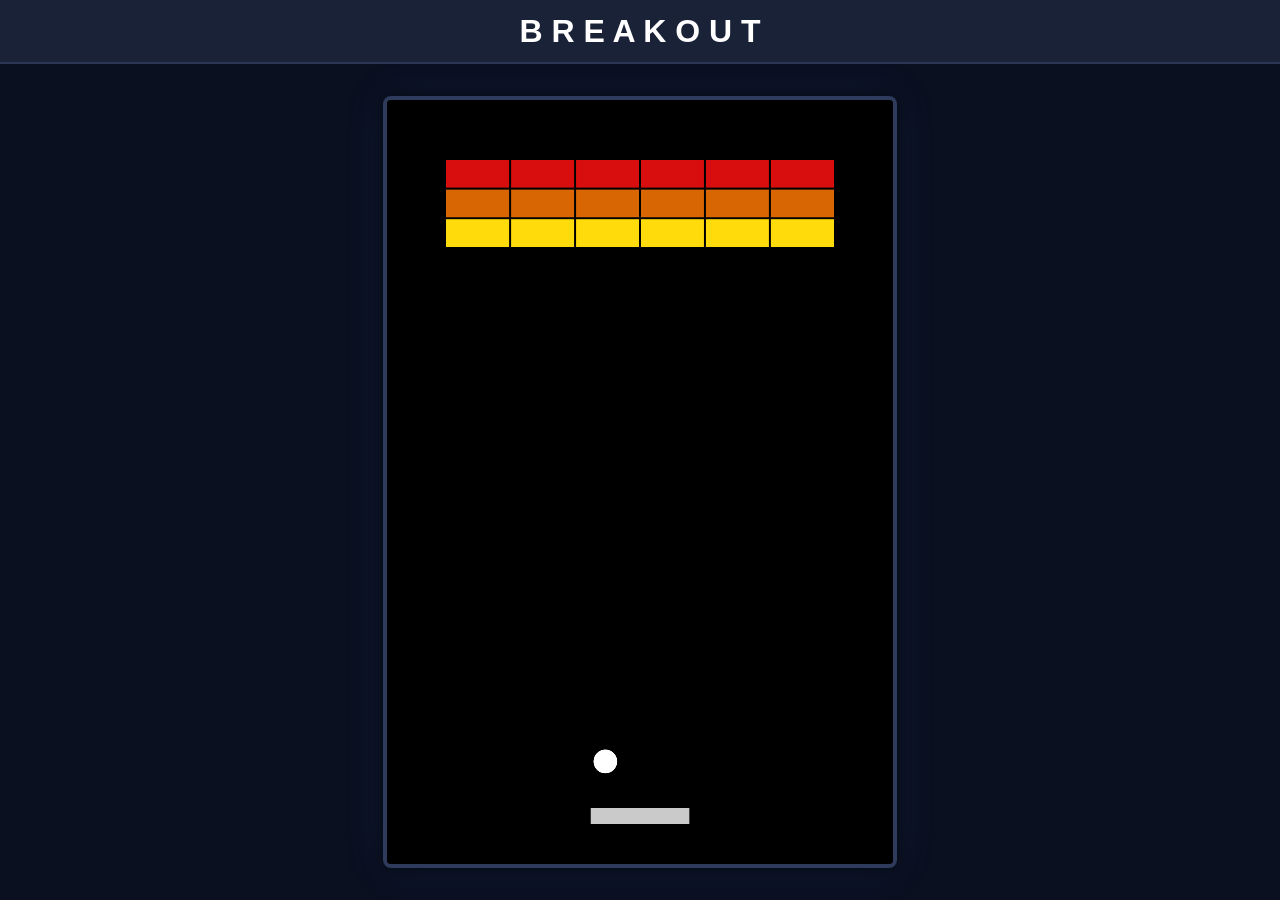
==== Videogames/Breakout/index.html @ 9418e63b "Feat: Add Breakout Game" ====
<!doctype html>
<html lang="en">
  <head>
    <meta charset="UTF-8" />
    <meta name="viewport" content="width=device-width, initial-scale=1.0" />
    <link rel="stylesheet" href="styles.css" />
    <title>Breakout</title>
  </head>
  <body>
    <header class="header__container">
      <h1>B R E A K O U T</h1>
    </header>

    <main class="canvas__container">
      <canvas id="canvasBreakout"></canvas>
    </main>

    <script type="module" src="SRC/main.js"></script>
  </body>
</html>
---- Videogames/Breakout/styles.css ----
* {
  margin: 0;
  padding: 0;
  box-sizing: border-box;
}

body {
  height: 100vh;

  display: flex;
  flex-direction: column;

  background-color: #0b1020;

  font-family: Arial, Helvetica, sans-serif;
}

.header__container {
  height: 4rem;

  display: flex;
  justify-content: center;
  align-items: center;

  background-color: #1a2238;
  color: #ffffff;
  border-bottom: 2px solid #2c3655;

  box-shadow: 0 2px 10px rgba(0, 0, 0, 0.4);
}

.header__container h1 {
  font-size: 2rem;
  font-weight: bold;
}

.canvas__container {
  flex: 1;

  display: flex;
  justify-content: center;
  align-items: center;

  background-color: #0b1020;

  padding: 2rem;
  overflow: hidden;
}

#canvasBreakout {
  background-color: #050816;

  border: 4px solid #2f3b5c;
  border-radius: 8px;

  box-shadow:
    0 0 20px rgba(0, 0, 0, 0.8),
    0 0 40px rgba(59, 130, 246, 0.15);
}
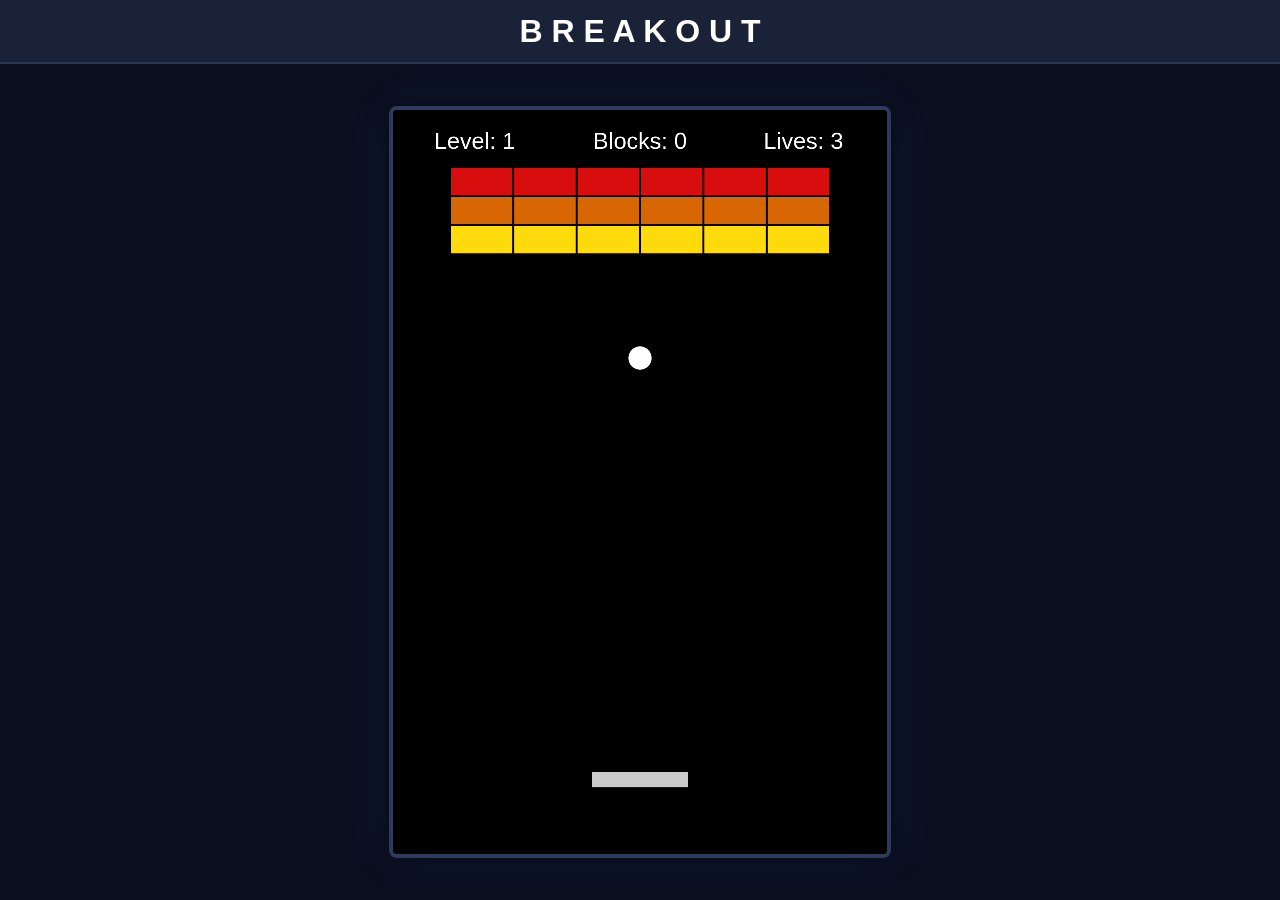
==== commit 369d88e5: "Add README Breakout instructions" ====
--- a/Videogames/Breakout/index.html
+++ b/Videogames/Breakout/index.html
@@ -15,6 +15,6 @@
       <canvas id="canvasBreakout"></canvas>
     </main>
 
-    <script type="module" src="SRC/main.js"></script>
+    <script type="module" src="main.js"></script>
   </body>
 </html>
--- a/Videogames/Breakout/styles.css
+++ b/Videogames/Breakout/styles.css
@@ -35,23 +35,23 @@
 }
 
 .canvas__container {
-  flex: 1;
-
+  flex: 1; 
   display: flex;
   justify-content: center;
   align-items: center;
 
+  padding: 3vmin;
+
   background-color: #0b1020;
-
-  padding: 2rem;
   overflow: hidden;
 }
 
 #canvasBreakout {
   background-color: #050816;
-
   border: 4px solid #2f3b5c;
   border-radius: 8px;
+
+  box-sizing: border-box;
 
   box-shadow:
     0 0 20px rgba(0, 0, 0, 0.8),
